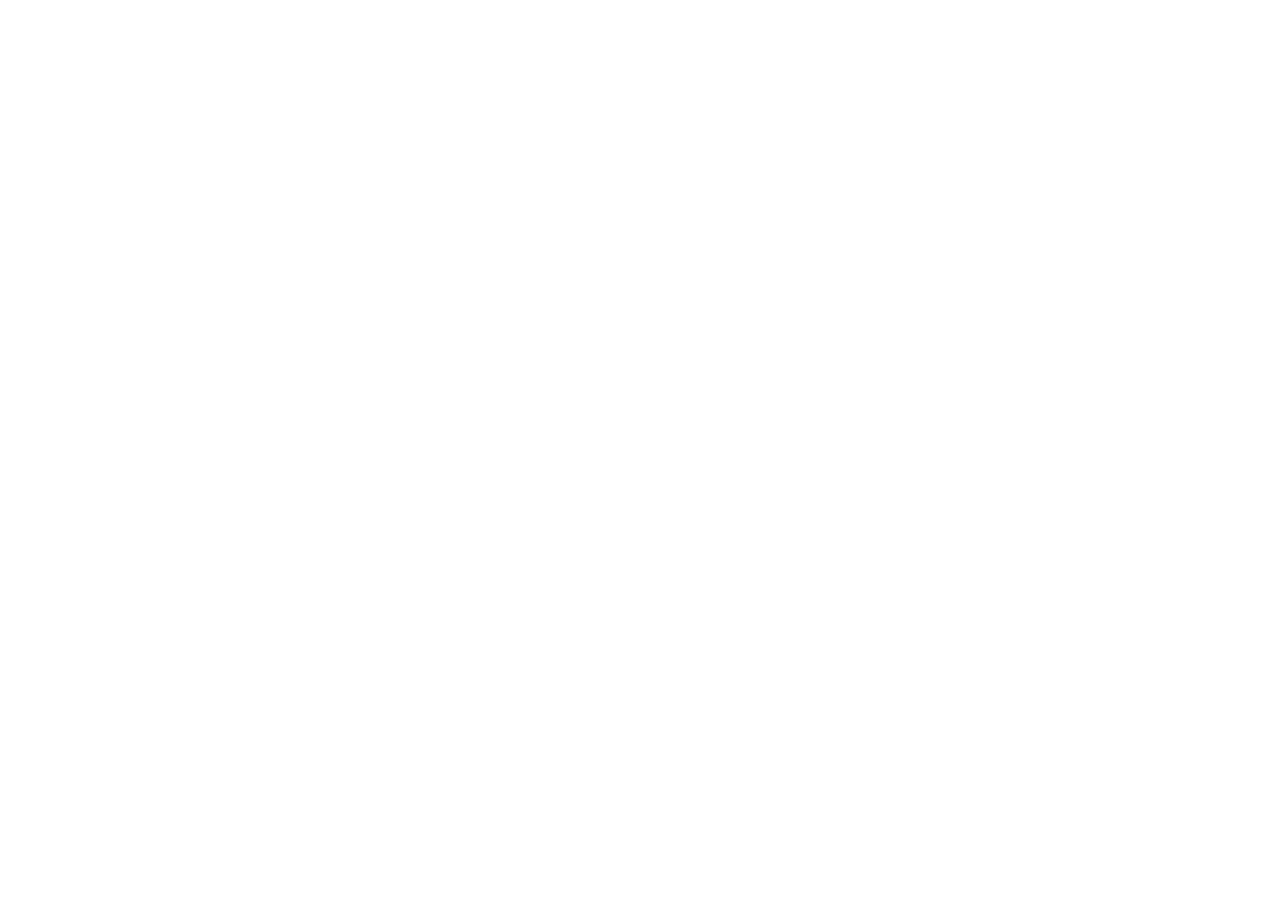
==== index.html @ 98b72978 "Commit from Pingendo" ====
<html>

  <head>
    <meta charset="utf-8">
    <meta name="viewport" content="width=device-width, initial-scale=1">
    <link rel="stylesheet" href="https://cdnjs.cloudflare.com/ajax/libs/font-awesome/4.7.0/css/font-awesome.min.css" type="text/css">
    <link rel="stylesheet" href="https://pingendo.com/assets/bootstrap/bootstrap-4.0.0-alpha.6.css" rel="stylesheet" type="text/css">
  </head>

  <body>
    <script src="https://code.jquery.com/jquery-3.1.1.slim.min.js"></script>
    <script src="https://cdnjs.cloudflare.com/ajax/libs/tether/1.4.0/js/tether.min.js"></script>
    <script src="https://pingendo.com/assets/bootstrap/bootstrap-4.0.0-alpha.6.min.js"></script>
  </body>
  
</html>
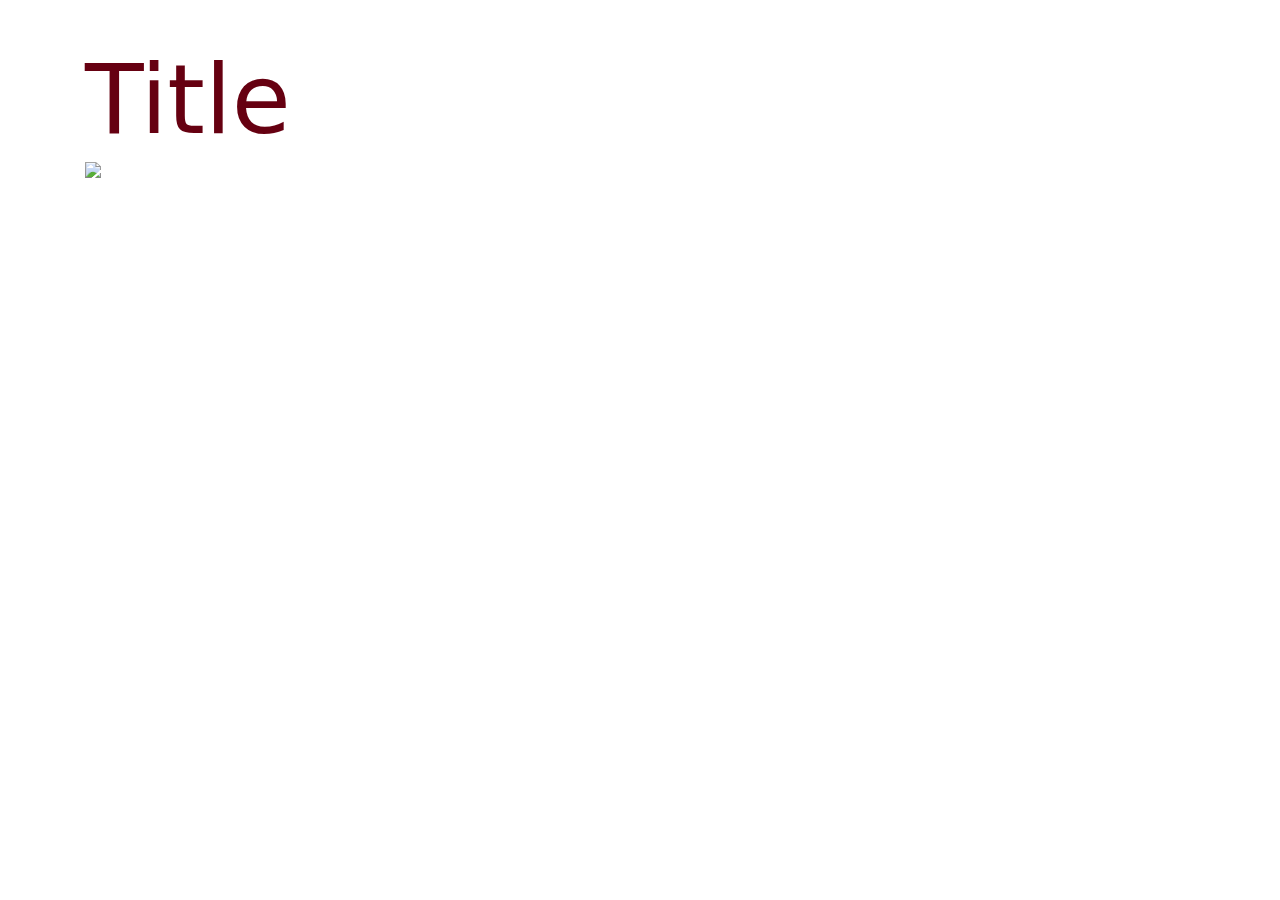
==== commit 734ec357: "Commit from Pingendo" ====
--- a/index.html
+++ b/index.html
@@ -1,16 +1,25 @@
 <html>
 
-  <head>
-    <meta charset="utf-8">
-    <meta name="viewport" content="width=device-width, initial-scale=1">
-    <link rel="stylesheet" href="https://cdnjs.cloudflare.com/ajax/libs/font-awesome/4.7.0/css/font-awesome.min.css" type="text/css">
-    <link rel="stylesheet" href="https://pingendo.com/assets/bootstrap/bootstrap-4.0.0-alpha.6.css" rel="stylesheet" type="text/css">
-  </head>
+<head>
+  <meta charset="utf-8">
+  <meta name="viewport" content="width=device-width, initial-scale=1">
+  <link rel="stylesheet" href="https://cdnjs.cloudflare.com/ajax/libs/font-awesome/4.7.0/css/font-awesome.min.css" type="text/css">
+  <link rel="stylesheet" href="telma.css" type="text/css"> </head>
 
-  <body>
-    <script src="https://code.jquery.com/jquery-3.1.1.slim.min.js"></script>
-    <script src="https://cdnjs.cloudflare.com/ajax/libs/tether/1.4.0/js/tether.min.js"></script>
-    <script src="https://pingendo.com/assets/bootstrap/bootstrap-4.0.0-alpha.6.min.js"></script>
-  </body>
-  
+<body>
+  <div class="py-5">
+    <div class="container">
+      <div class="row">
+        <div class="col-md-12">
+          <h1 class="display-1">Title</h1>
+          <img class="img-fluid d-block" src="https://pingendo.com/assets/photos/wireframe/photo-1.jpg">
+        </div>
+      </div>
+    </div>
+  </div>
+  <script src="https://code.jquery.com/jquery-3.1.1.slim.min.js"></script>
+  <script src="https://cdnjs.cloudflare.com/ajax/libs/tether/1.4.0/js/tether.min.js"></script>
+  <script src="https://pingendo.com/assets/bootstrap/bootstrap-4.0.0-alpha.6.min.js"></script>
+</body>
+
 </html>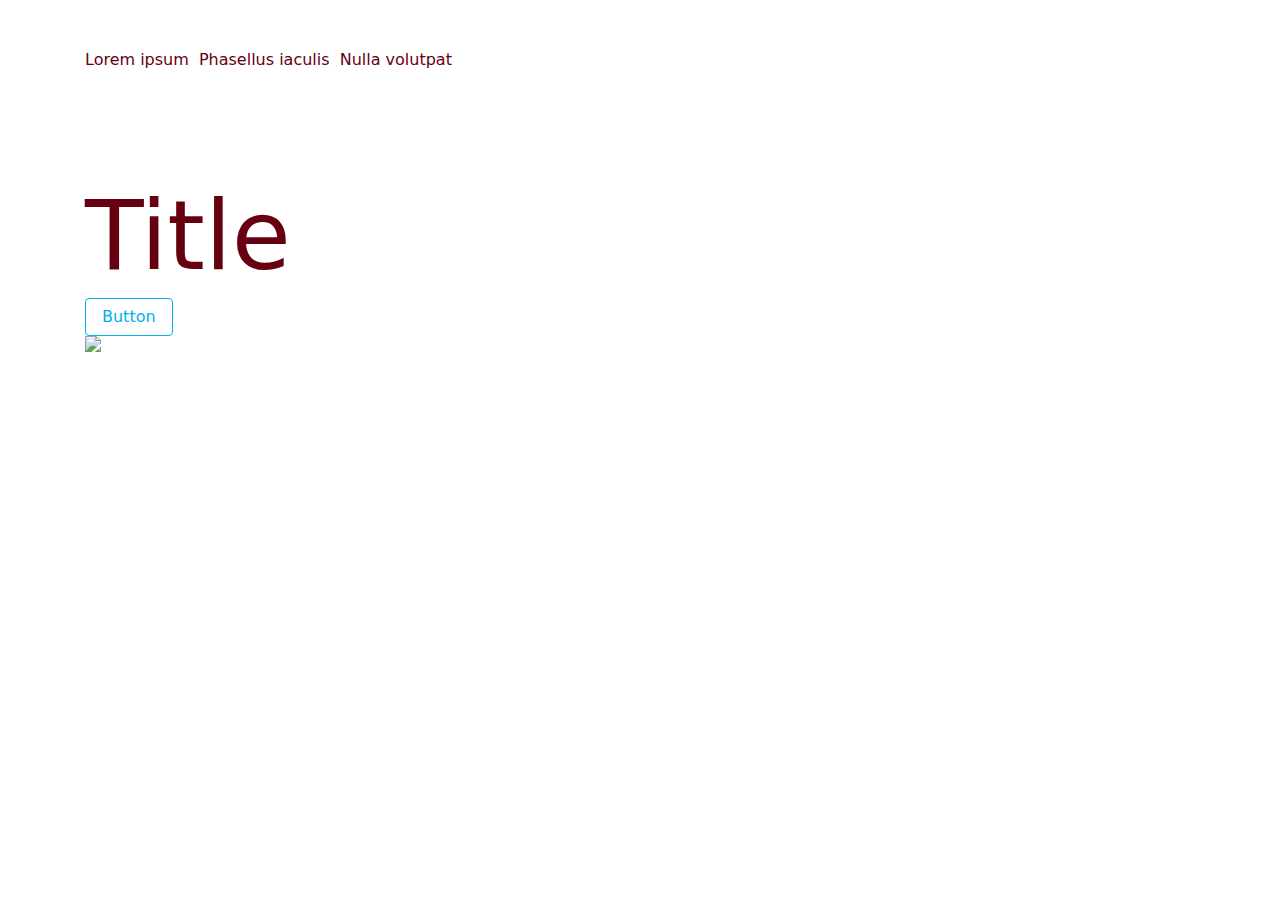
==== commit 78d2e6df: "Commit from Pingendo" ====
--- a/index.html
+++ b/index.html
@@ -11,7 +11,21 @@
     <div class="container">
       <div class="row">
         <div class="col-md-12">
+          <ul class="list-inline">
+            <li class="list-inline-item">Lorem ipsum</li>
+            <li class="list-inline-item">Phasellus iaculis</li>
+            <li class="list-inline-item">Nulla volutpat</li>
+          </ul>
+        </div>
+      </div>
+    </div>
+  </div>
+  <div class="py-5">
+    <div class="container">
+      <div class="row">
+        <div class="col-md-12">
           <h1 class="display-1">Title</h1>
+          <a href="#" class="btn btn-outline-primary">Button</a>
           <img class="img-fluid d-block" src="https://pingendo.com/assets/photos/wireframe/photo-1.jpg">
         </div>
       </div>
